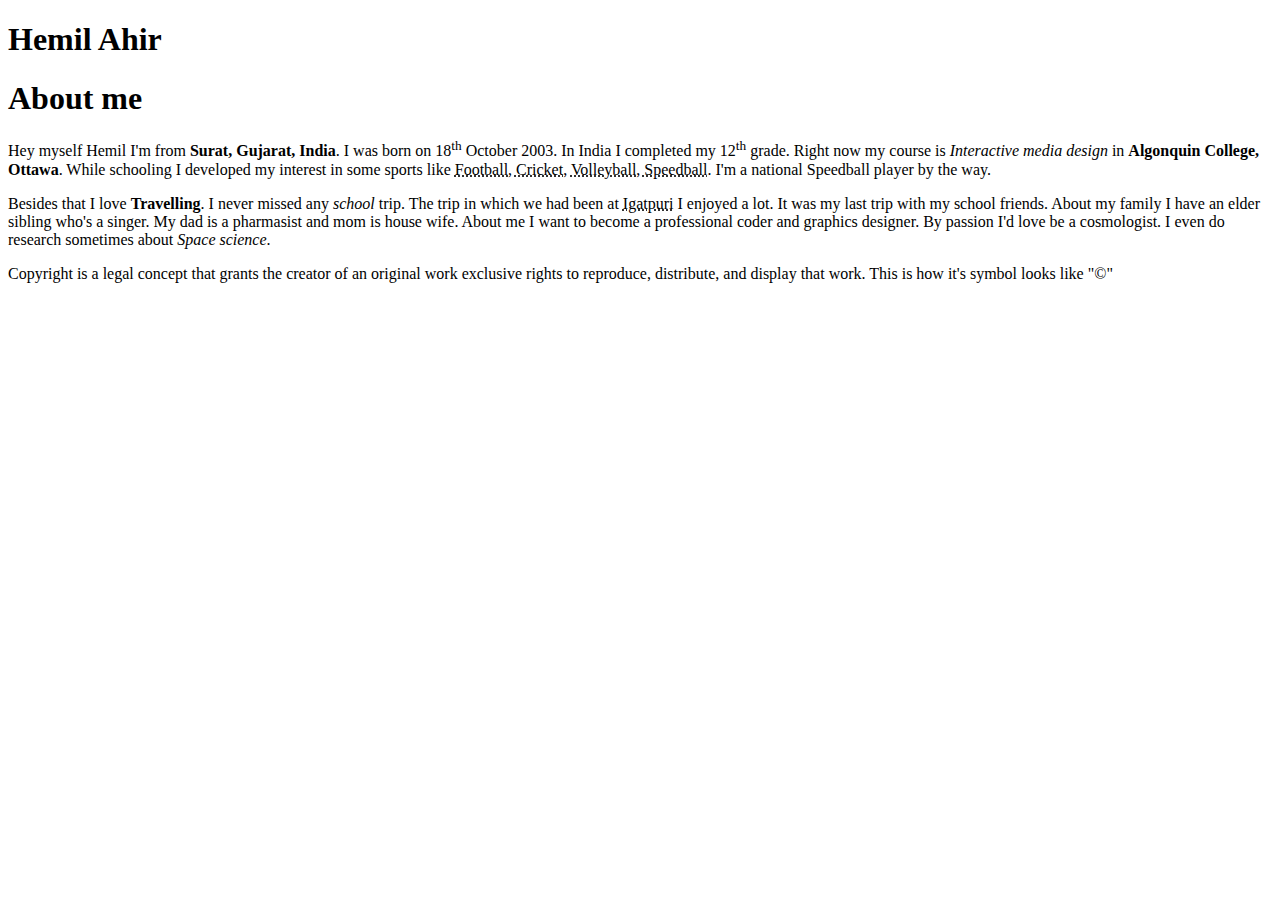
==== html-assignment/index.html @ b9e948d8 "Adds HTML assignment-1" ====
<!DOCTYPE html>
<html>
    <head>
        <h1>Hemil Ahir</h1>
    </head>
        <body>
        <article><h1>About me</h1>
        <p>
            Hey myself Hemil I'm from <strong>Surat, Gujarat, India</strong>.
            I was born on 18<sup>th</sup> October 2003.
            In India I completed my 12<sup>th</sup> grade.
            Right now my course is <em>Interactive media design</em> in 
            <strong>Algonquin College, Ottawa</strong>.
            While schooling I developed my interest in some sports
            like <abbr title="sports">Football, Cricket, Volleyball, Speedball</abbr>.
            I'm a national Speedball player by the way.
        </p>
            <p>
                Besides that I love <strong>Travelling</strong>.
                I never missed any <em>school</em> trip.
                The trip in which we had been at <abbr title="Place">Igatpuri</abbr>
                I enjoyed a lot. It was my last trip with my school friends.
                About my family I have an elder sibling who's a 
                singer. My dad is a pharmasist and mom is house wife.
                About me I want to become a professional coder and 
                graphics designer. By passion I'd love be a cosmologist.
                I even do research sometimes about <em>Space science</em>.
            </p>
        </article>
        <footer>
            <p>
                Copyright is a legal concept that grants the creator 
                of an original work exclusive rights to reproduce, distribute, 
                and display that work. This is how it's symbol looks like "&copy;"
            </p>
        </footer>
           </body>
</html>
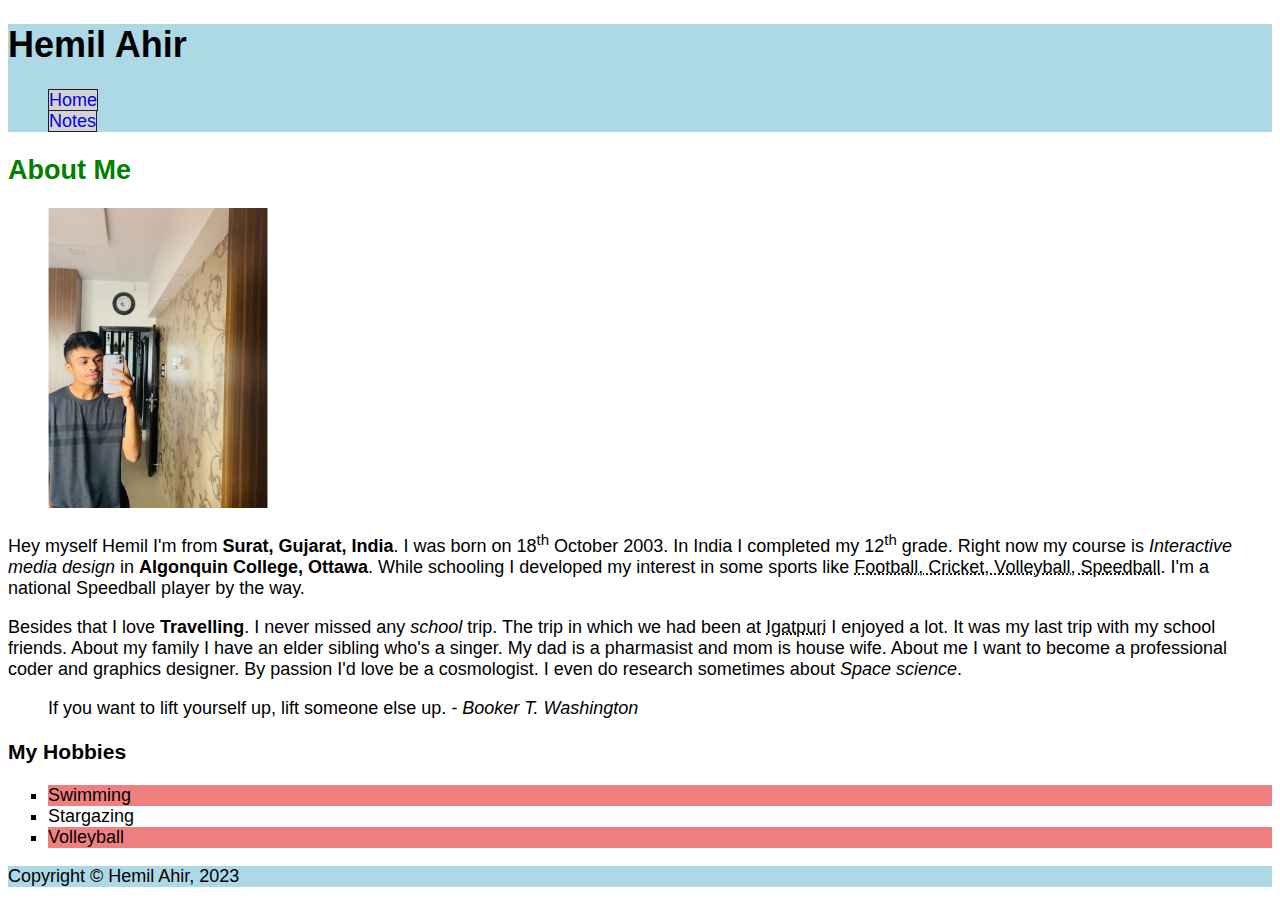
==== commit c489a2fb: "Adds 1st CSS assignment" ====
--- a/html-assignment/index.html
+++ b/html-assignment/index.html
@@ -1,38 +1,60 @@
 <!DOCTYPE html>
-<html>
+<html lang="en">
     <head>
-        <h1>Hemil Ahir</h1>
+        <meta charset="UTF-8">
+        <title>HTML Semantics</title>
+        <link rel="stylesheet" href="main.css">
     </head>
-        <body>
-        <article><h1>About me</h1>
-        <p>
-            Hey myself Hemil I'm from <strong>Surat, Gujarat, India</strong>.
-            I was born on 18<sup>th</sup> October 2003.
-            In India I completed my 12<sup>th</sup> grade.
-            Right now my course is <em>Interactive media design</em> in 
-            <strong>Algonquin College, Ottawa</strong>.
-            While schooling I developed my interest in some sports
-            like <abbr title="sports">Football, Cricket, Volleyball, Speedball</abbr>.
-            I'm a national Speedball player by the way.
-        </p>
-            <p>
-                Besides that I love <strong>Travelling</strong>.
-                I never missed any <em>school</em> trip.
-                The trip in which we had been at <abbr title="Place">Igatpuri</abbr>
-                I enjoyed a lot. It was my last trip with my school friends.
-                About my family I have an elder sibling who's a 
-                singer. My dad is a pharmasist and mom is house wife.
-                About me I want to become a professional coder and 
-                graphics designer. By passion I'd love be a cosmologist.
-                I even do research sometimes about <em>Space science</em>.
-            </p>
-        </article>
+
+    <body>
+        <!-- site header -->
+        <header>
+            <h1>Hemil Ahir</h1>
+            <nav>
+                <ul>
+                    <li><a href="index.html">Home</a></li>
+                    <li><a href="notes.html">Notes</a></li>
+                </ul>
+            </nav>
+        </header>
+        <main>
+            <article>
+                <h2 class="site-title">About Me</h2>
+                <img src="images/Hemil.jpeg" alt="" height="300px" width="300px" title="Its me">
+                <p>
+                    Hey myself Hemil I'm from <strong>Surat, Gujarat, India</strong>.
+                    I was born on 18<sup>th</sup> October 2003.
+                    In India I completed my 12<sup>th</sup> grade.
+                    Right now my course is <em>Interactive media design</em> in 
+                    <strong>Algonquin College, Ottawa</strong>.
+                    While schooling I developed my interest in some sports
+                    like <abbr title="sports">Football, Cricket, Volleyball, Speedball</abbr>.
+                    I'm a national Speedball player by the way.
+                </p>
+                <p>
+                    Besides that I love <strong>Travelling</strong>.
+                    I never missed any <em>school</em> trip.
+                    The trip in which we had been at <abbr title="Place">Igatpuri</abbr>
+                    I enjoyed a lot. It was my last trip with my school friends.
+                    About my family I have an elder sibling who's a 
+                    singer. My dad is a pharmasist and mom is house wife.
+                    About me I want to become a professional coder and 
+                    graphics designer. By passion I'd love be a cosmologist.
+                    I even do research sometimes about <em>Space science</em>.
+                </p>
+                <blockquote>
+                    If you want to lift yourself up, lift someone else up. <cite>- Booker T. Washington</cite>
+                </blockquote>
+                <h3>My Hobbies</h3>
+                    <ul>
+                        <li>Swimming</li>
+                        <li>Stargazing</li>
+                        <li>Volleyball</li>
+                    </ul>
+            </article>
+        </main>
         <footer>
-            <p>
-                Copyright is a legal concept that grants the creator 
-                of an original work exclusive rights to reproduce, distribute, 
-                and display that work. This is how it's symbol looks like "&copy;"
-            </p>
+            Copyright &copy; Hemil Ahir, 2023
         </footer>
-           </body>
+    </body>
 </html>--- a/html-assignment/main.css
+++ b/html-assignment/main.css
@@ -0,0 +1,37 @@
+body {font-family: Arial, Helvetica, sans-serif;
+    font-size: 18px;
+}
+
+header,footer {
+    background-color: lightblue;
+}
+
+.site-title {
+    color: green;
+}
+
+.my-image {
+    box-shadow: 0 0 2px 1px black;
+}
+
+h3~ul {
+    list-style-type: square;
+}
+
+h3~ul>li:nth-child(odd) {
+    background-color: lightcoral;
+}
+
+nav ul{
+    list-style: none;
+}
+
+nav ul a{
+    text-decoration: none; 
+    background-color: lightgrey;
+    border: 1px solid rgb(34, 31, 31);
+}
+
+nav ul a:focus {
+    background-color: plum;
+}